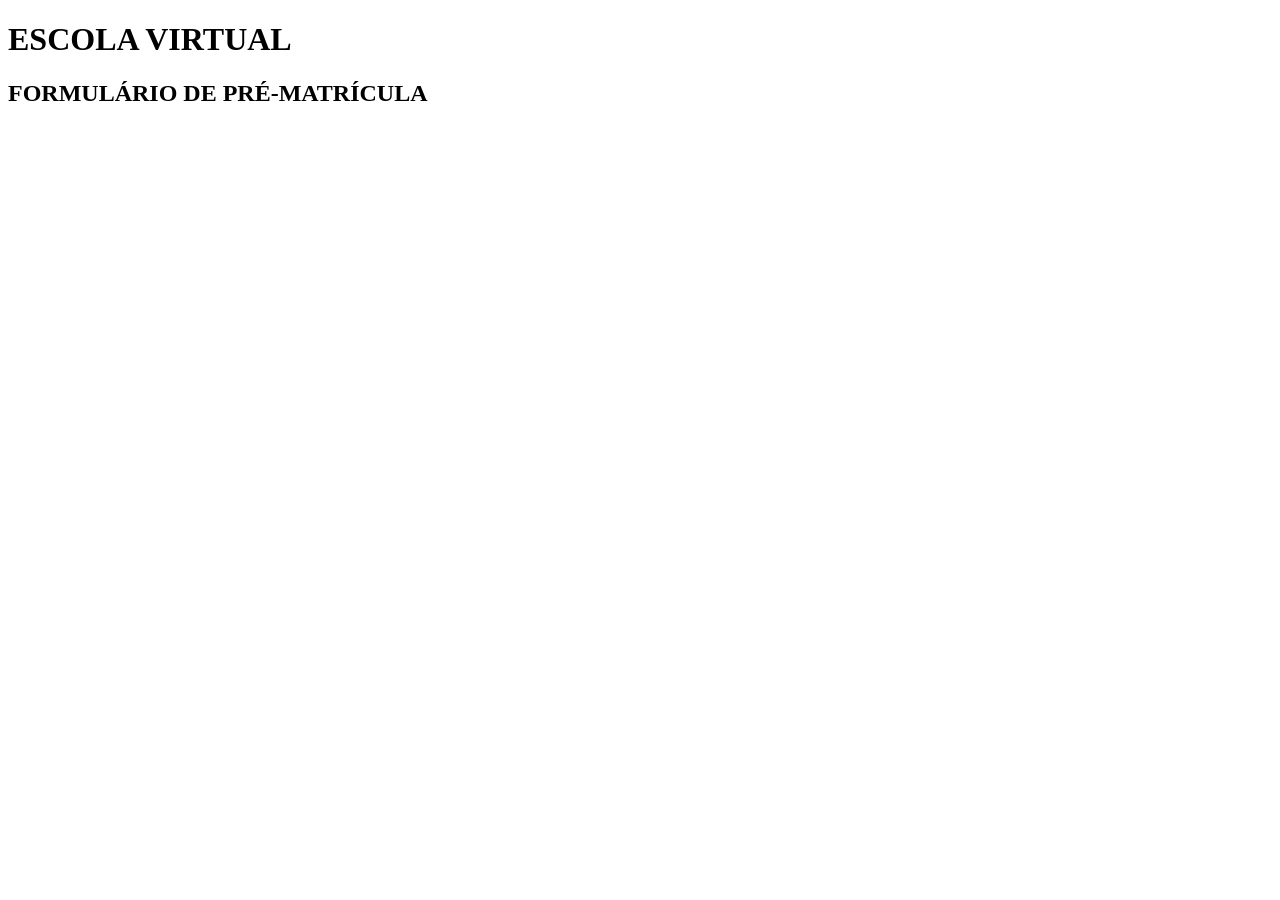
==== aula02/formulario.html @ a795d976 "add formulário" ====
<!DOCTYPE html>
<html lang="pt-br">
<head>
    <meta charset="UTF-8">
    <meta name="viewport" content="width=device-width, initial-scale=1.0">
    <title>Formulário de Escola Virtual</title>
</head>
<body>
    <h1>
        ESCOLA VIRTUAL
    </h1>
    <H2>
        FORMULÁRIO DE PRÉ-MATRÍCULA
    </H2>
    
    <form action=""></form>


</body>
</html>
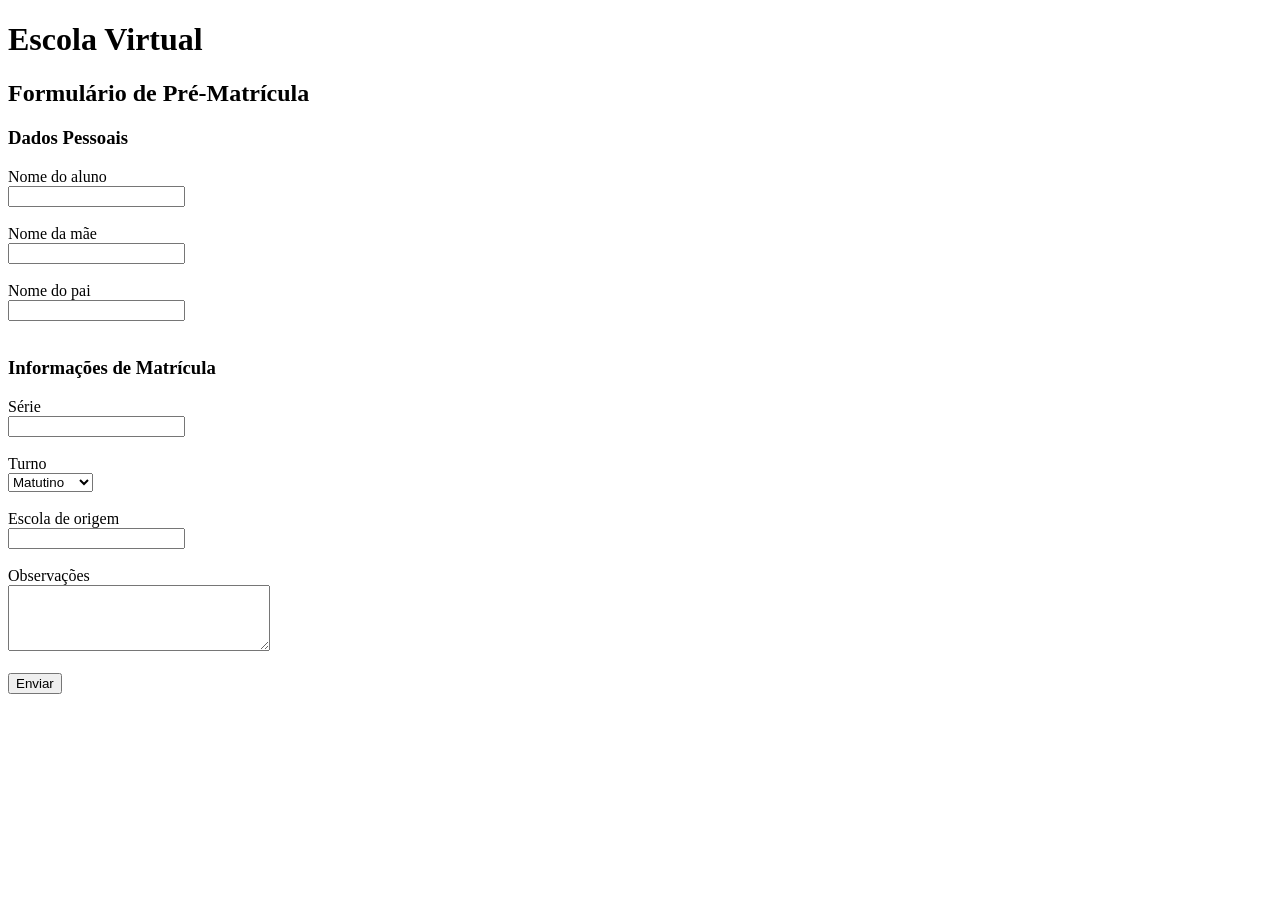
==== commit 353ec5d3: "add forms" ====
--- a/aula02/formulario.html
+++ b/aula02/formulario.html
@@ -3,18 +3,45 @@
 <head>
     <meta charset="UTF-8">
     <meta name="viewport" content="width=device-width, initial-scale=1.0">
-    <title>Formulário de Escola Virtual</title>
+    <title>Escola Virtual</title>
 </head>
 <body>
-    <h1>
-        ESCOLA VIRTUAL
-    </h1>
-    <H2>
-        FORMULÁRIO DE PRÉ-MATRÍCULA
-    </H2>
-    
-    <form action=""></form>
 
+    <h1>Escola Virtual</h1>
+    <h2>Formulário de Pré-Matrícula</h2>
+
+    <form>
+        <h3>Dados Pessoais</h3>
+
+        <label for="nomeAluno">Nome do aluno</label><br>
+        <input type="text" id="nomeAluno" name="nomeAluno"><br><br>
+
+        <label for="nomeMae">Nome da mãe</label><br>
+        <input type="text" id="nomeMae" name="nomeMae"><br><br>
+
+        <label for="nomePai">Nome do pai</label><br>
+        <input type="text" id="nomePai" name="nomePai"><br><br>
+
+        <h3>Informações de Matrícula</h3>
+
+        <label for="serie">Série</label><br>
+        <input type="text" id="serie" name="serie"><br><br>
+
+        <label for="turno">Turno</label><br>
+        <select id="turno" name="turno">
+            <option value="matutino">Matutino</option>
+            <option value="vespertino">Vespertino</option>
+            <option value="noturno">Noturno</option>
+        </select><br><br>
+
+        <label for="escolaOrigem">Escola de origem</label><br>
+        <input type="text" id="escolaOrigem" name="escolaOrigem"><br><br>
+
+        <label for="observacoes">Observações</label><br>
+        <textarea id="observacoes" name="observacoes" rows="4" cols="30"></textarea><br><br>
+
+        <input type="submit" value="Enviar">
+    </form>
 
 </body>
 </html>
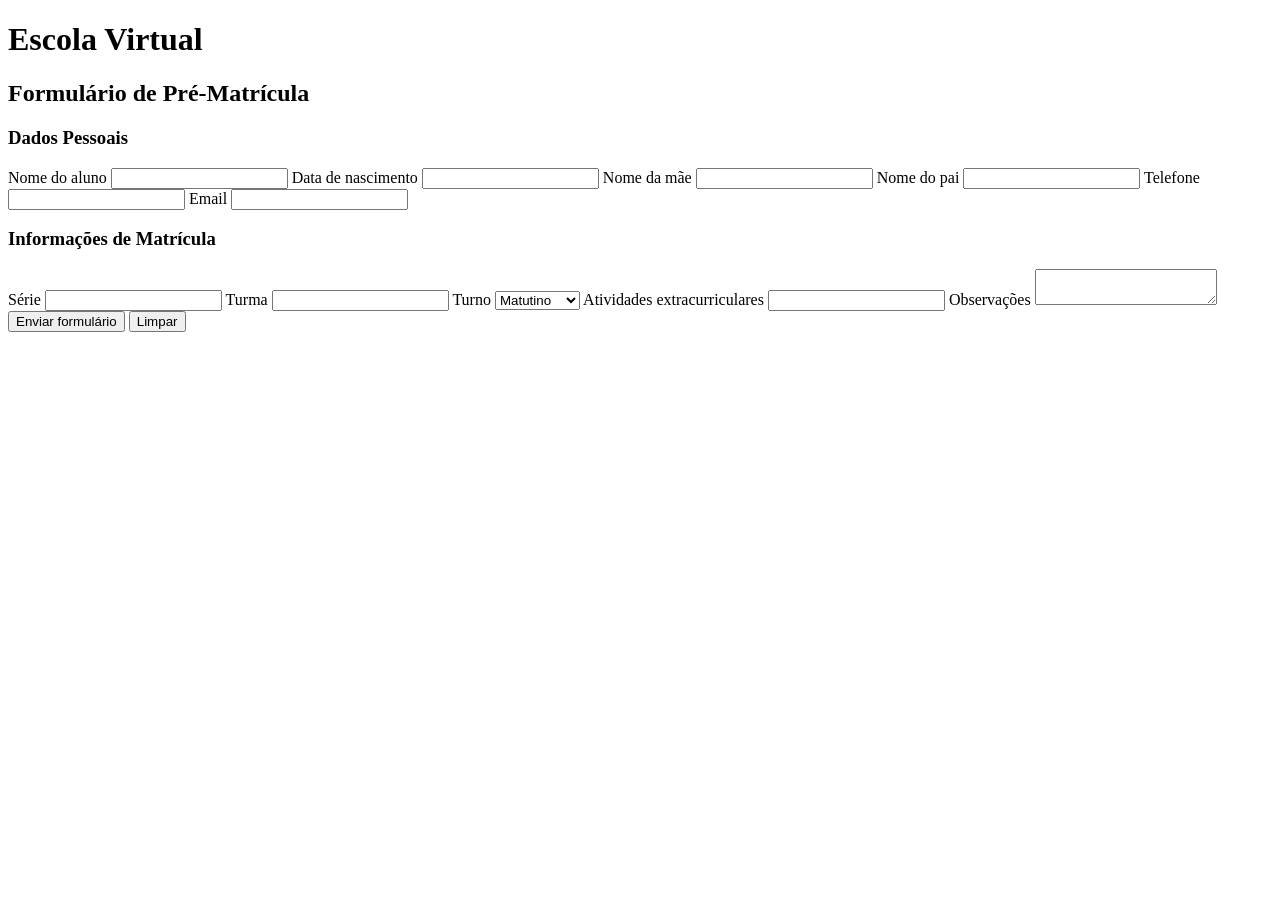
==== commit 59a10205: "forms pronto" ====
--- a/aula02/formulario.html
+++ b/aula02/formulario.html
@@ -13,34 +13,47 @@
     <form>
         <h3>Dados Pessoais</h3>
 
-        <label for="nomeAluno">Nome do aluno</label><br>
-        <input type="text" id="nomeAluno" name="nomeAluno"><br><br>
+        <label for="nomeAluno">Nome do aluno</label>
+        <input type="text" id="nomeAluno" name="nomeAluno">
 
-        <label for="nomeMae">Nome da mãe</label><br>
-        <input type="text" id="nomeMae" name="nomeMae"><br><br>
+        <label for="dataNasc">Data de nascimento</label>
+        <input type="text" id="dataNasc" name="dataNasc">
 
-        <label for="nomePai">Nome do pai</label><br>
-        <input type="text" id="nomePai" name="nomePai"><br><br>
+        <label for="nomeMae">Nome da mãe</label>
+        <input type="text" id="nomeMae" name="nomeMae">
+
+        <label for="nomePai">Nome do pai</label>
+        <input type="text" id="nomePai" name="nomePai">
+
+        <label for="telefone">Telefone</label>
+        <input type="text" id="telefone" name="telefone">
+
+        <label for="email">Email</label>
+        <input type="text" id="email" name="email">
 
         <h3>Informações de Matrícula</h3>
 
-        <label for="serie">Série</label><br>
-        <input type="text" id="serie" name="serie"><br><br>
+        <label for="serie">Série</label>
+        <input type="text" id="serie" name="serie">
 
-        <label for="turno">Turno</label><br>
+        <label for="turma">Turma</label>
+        <input type="text" id="turma" name="turma">
+
+        <label for="turno">Turno</label>
         <select id="turno" name="turno">
             <option value="matutino">Matutino</option>
             <option value="vespertino">Vespertino</option>
             <option value="noturno">Noturno</option>
-        </select><br><br>
+        </select>
 
-        <label for="escolaOrigem">Escola de origem</label><br>
-        <input type="text" id="escolaOrigem" name="escolaOrigem"><br><br>
+        <label for="atividadesExtra">Atividades extracurriculares</label>
+        <input type="text" id="atividadesExtra" name="atividadesExtra">
 
-        <label for="observacoes">Observações</label><br>
-        <textarea id="observacoes" name="observacoes" rows="4" cols="30"></textarea><br><br>
+        <label for="observacoes">Observações</label>
+        <textarea id="observacoes" name="observacoes"></textarea>
 
-        <input type="submit" value="Enviar">
+        <input type="submit" value="Enviar formulário">
+        <input type="reset" value="Limpar">
     </form>
 
 </body>
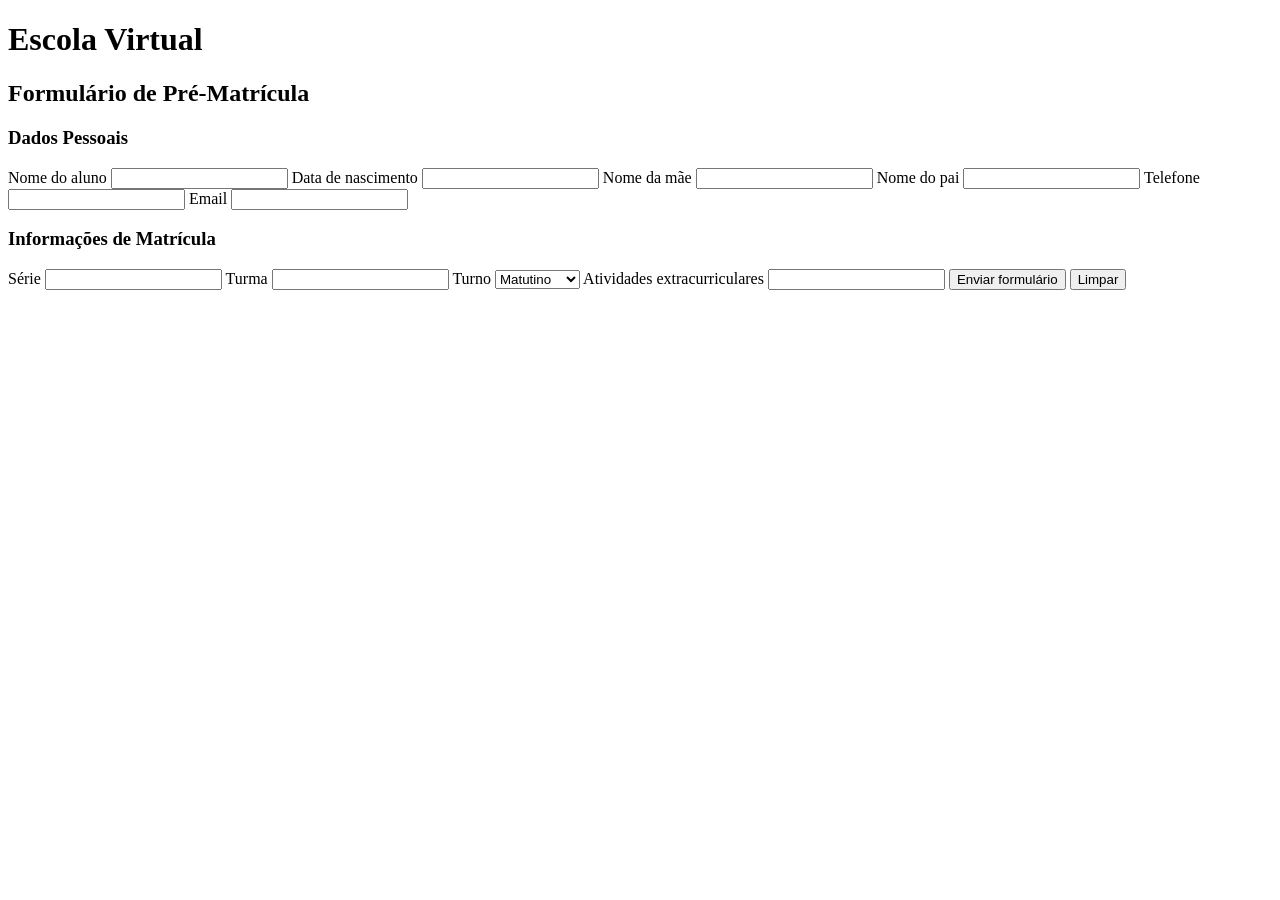
==== commit c6a88a86: "add formulário2" ====
--- a/aula02/formulario.html
+++ b/aula02/formulario.html
@@ -49,9 +49,6 @@
         <label for="atividadesExtra">Atividades extracurriculares</label>
         <input type="text" id="atividadesExtra" name="atividadesExtra">
 
-        <label for="observacoes">Observações</label>
-        <textarea id="observacoes" name="observacoes"></textarea>
-
         <input type="submit" value="Enviar formulário">
         <input type="reset" value="Limpar">
     </form>
